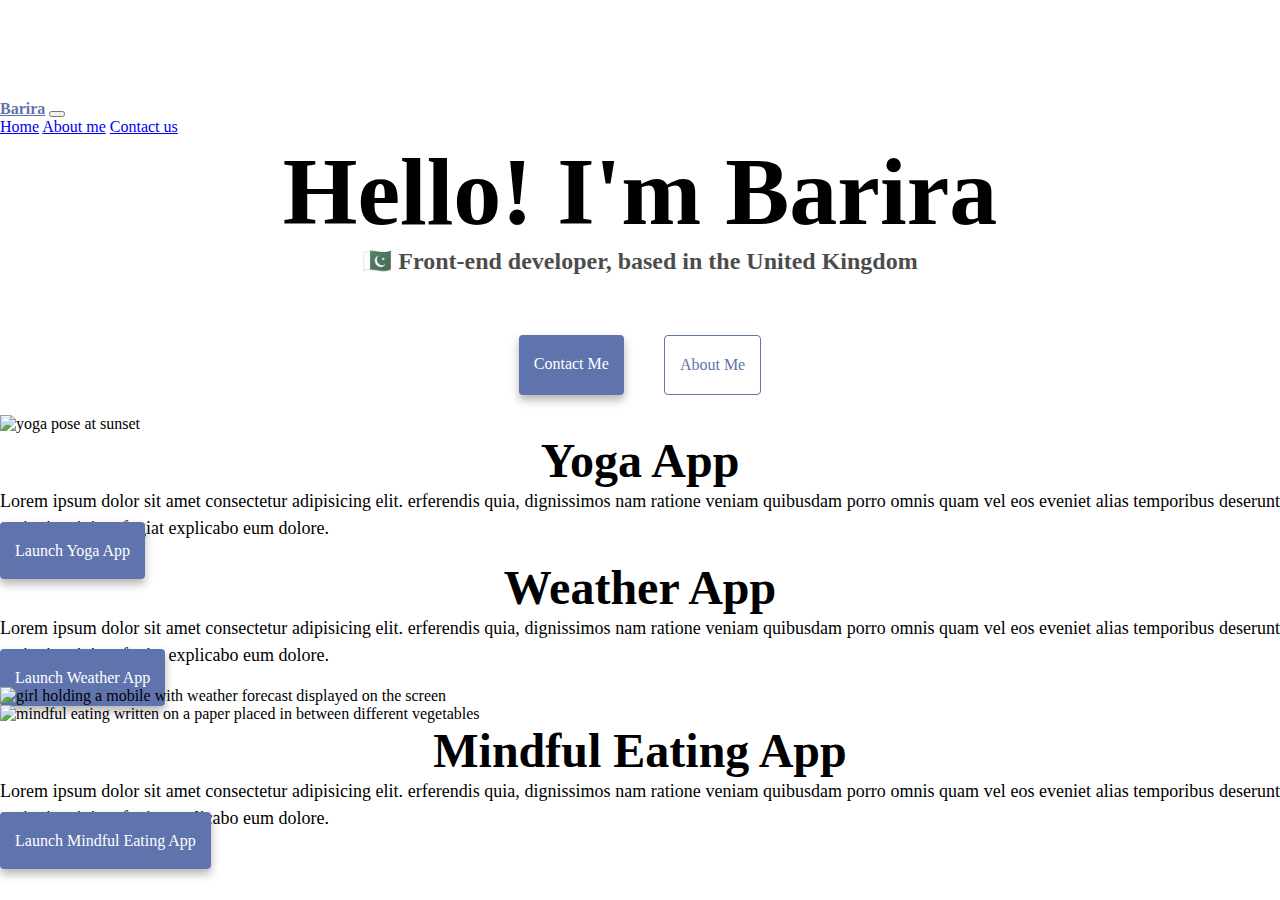
==== index.html @ c76353ca "added media CSS utilities" ====
<!DOCTYPE html>
<html lang="en">
  <head>
    <meta charset="UTF-8" />
    <meta http-equiv="X-UA-Compatible" content="IE=edge" />
    <meta
      name="viewport"
      content="A web development project created by Barira Saad"
    />
    <!-- CSS only -->
    <link
      href="https://cdn.jsdelivr.net/npm/bootstrap@5.2.0/dist/css/bootstrap.min.css"
      rel="stylesheet"
      integrity="sha384-gH2yIJqKdNHPEq0n4Mqa/HGKIhSkIHeL5AyhkYV8i59U5AR6csBvApHHNl/vI1Bx"
      crossorigin="anonymous"
    />
    <!-- JavaScript Bundle with Popper -->
    <script
      src="https://cdn.jsdelivr.net/npm/bootstrap@5.2.0/dist/js/bootstrap.bundle.min.js"
      integrity="sha384-A3rJD856KowSb7dwlZdYEkO39Gagi7vIsF0jrRAoQmDKKtQBHUuLZ9AsSv4jD4Xa"
      crossorigin="anonymous"
    ></script>
    <link rel="stylesheet" href="src/style.css" />
    <title>BariraSaad.com</title>
  </head>
  <body>
    <nav class="navbar navbar-expand-lg bg-light fixed-top">
      <div class="container-fluid">
        <a class="navbar-brand" href="#">Barira</a>
        <button
          class="navbar-toggler"
          type="button"
          data-bs-toggle="collapse"
          data-bs-target="#navbarNavAltMarkup"
          aria-controls="navbarNavAltMarkup"
          aria-expanded="false"
          aria-label="Toggle navigation"
        >
          <span class="navbar-toggler-icon"></span>
        </button>
        <div class="collapse navbar-collapse" id="navbarNavAltMarkup">
          <div class="navbar-nav">
            <a class="nav-link active" aria-current="page" href="#">Home</a>
            <a class="nav-link" href="/about.html">About me</a>
            <a class="nav-link" href="/about.html#contact">Contact us</a>
          </div>
        </div>
      </div>
    </nav>
    <h1 class="text-center mt-5">Hello! I'm Barira</h1>
    <h3 class="text-center">
      🇵🇰 Front-end developer, based in the United Kingdom
    </h3>
    <div class="navigation-links mb-5 text-center">
      <a href="/about.html#contact" class="primary-link">Contact me</a>
      <a href="/about.html" class="about-link">About me</a>
    </div>
    <div class="container">
      <div class="row">
        <div class="col-sm-6">
          <img
            src="https://images.pexels.com/photos/1051838/pexels-photo-1051838.jpeg?auto=compress&cs=tinysrgb&w=600"
            class="img-fluid rounded"
            alt="yoga pose at sunset"
          />
        </div>
        <div class="col-sm-6">
          <h2 class="text-start">Yoga App</h2>
          <p>
            Lorem ipsum dolor sit amet consectetur adipisicing elit. erferendis
            quia, dignissimos nam ratione veniam quibusdam porro omnis quam vel
            eos eveniet alias temporibus deserunt veritatis minima fugiat
            explicabo eum dolore.
          </p>
          <div class="mt-5">
            <a
              href="#"
              class="primary-link second"
              target="_blank"
              title="Yoga App"
              >Launch Yoga App</a
            >
          </div>
        </div>
      </div>
      <div class="row">
        <div class="col-sm-6 mt-5">
          <h2 class="text-start">Weather App</h2>
          <p>
            Lorem ipsum dolor sit amet consectetur adipisicing elit. erferendis
            quia, dignissimos nam ratione veniam quibusdam porro omnis quam vel
            eos eveniet alias temporibus deserunt veritatis minima fugiat
            explicabo eum dolore.
          </p>
          <div class="mt-5">
            <a
              href="https://radiant-brigadeiros-0af809.netlify.app/"
              class="primary-link second"
              target="_blank"
              title="Weather App"
              >Launch Weather App</a
            >
          </div>
        </div>
        <div class="col-sm-6 mt-5">
          <img
            src="https://media.istockphoto.com/photos/weather-forecast-on-cell-phone-picture-id613878228?k=20&m=613878228&s=612x612&w=0&h=KJ_CvbcD850HCB7z2yeGR86wrvCP6iTMEbxmVYA8Z8I="
            class="img-fluid rounded"
            alt="girl holding a mobile with weather forecast displayed on the screen"
          />
        </div>
      </div>
      <div class="row mb-5">
        <div class="col-sm-6 mt-5">
          <img
            src="https://media.istockphoto.com/photos/vegetables-chicken-and-text-mindful-eating-picture-id1143012135?k=20&m=1143012135&s=612x612&w=0&h=PNYccjSnS9YMM8y-R1zH137pIkqeXInGvfEHvhC9fv8="
            class="img-fluid rounded"
            alt="mindful eating written on a paper placed in between different vegetables"
          />
        </div>
        <div class="col-sm-6 mt-5">
          <h2 class="text-start">Mindful Eating App</h2>
          <p>
            Lorem ipsum dolor sit amet consectetur adipisicing elit. erferendis
            quia, dignissimos nam ratione veniam quibusdam porro omnis quam vel
            eos eveniet alias temporibus deserunt veritatis minima fugiat
            explicabo eum dolore.
          </p>
          <div class="mt-5 mb-5">
            <a
              href="file:///C:/Users/Barir/OneDrive/Desktop/shecodes/Project1.html"
              class="primary-link second"
              target="_blank"
              title="Mindful Eating App"
              >Launch Mindful Eating App</a
            >
          </div>
        </div>
      </div>
    </div>
  </body>
</html>
---- src/style.css ----
:root {
  --primary-color: rgb(95, 115, 173);
  --secondary-color: white;
  --box-shadow: 0 5px 10px rgba(0, 0, 0, 0.3);
}

body {
  margin: 0;
  margin-top: 100px;
}

h1,
h2,
h3 {
  text-align: center;
  margin: 0;
}

h1 {
  font-size: 96px;
}
h2 {
  font-size: 48px;
}
h3 {
  font-size: 24px;
  opacity: 0.7;
}
p {
  background: var(--secondary-color);
  border-radius: 4px;
  font-size: 18px;
  line-height: 1.5;
  text-align: justify;
  margin: 0 auto;
}
.navbar-brand {
  color: var(--primary-color);
  font-weight: bolder;
}
.navigation-links {
  display: flex;
  margin-top: 40px;
  justify-content: center;
}
.navigation-links a {
  margin: 20px;
  border-radius: 4px;
  padding: 20px 15px;
  text-decoration: none;
  text-transform: capitalize;
}
.primary-link {
  border-radius: 4px;
  padding: 20px 15px;
  text-decoration: none;
  text-transform: capitalize;
  background: var(--primary-color);
  box-shadow: var(--box-shadow);
  color: white;
}
.primary-link:hover {
  color: var(--primary-color);
  background: var(--secondary-color);
}
.about-link {
  color: var(--primary-color);
  border: 1px solid var(--primary-color);
}
.about-link:hover {
  background: var(--primary-color);
  color: var(--secondary-color);
}
.homepage-link {
  color: var(--primary-color);
  text-align: center;
  display: block;
}
.about-paragraphs {
  display: flex;
  margin: 30px 0;
  text-align: center;
}
.about-paragraphs p {
  margin: 10px;
}
.email-link {
  display: flex;
  justify-content: center;
  color: var(--primary-color);
  font-size: 28px;
  text-decoration: none;
}
.email-link:hover {
  color: grey;
}
@media (max-width: 700px) {
  img {
    display: none;
  }
  h2,
  .second {
    font-size: 35px;
    display: block;
    text-align: center;
  }
  h1 {
    font-size: 50px;
  }
  h3 {
    font-size: 25px;
    font-weight: lighter;
  }
}
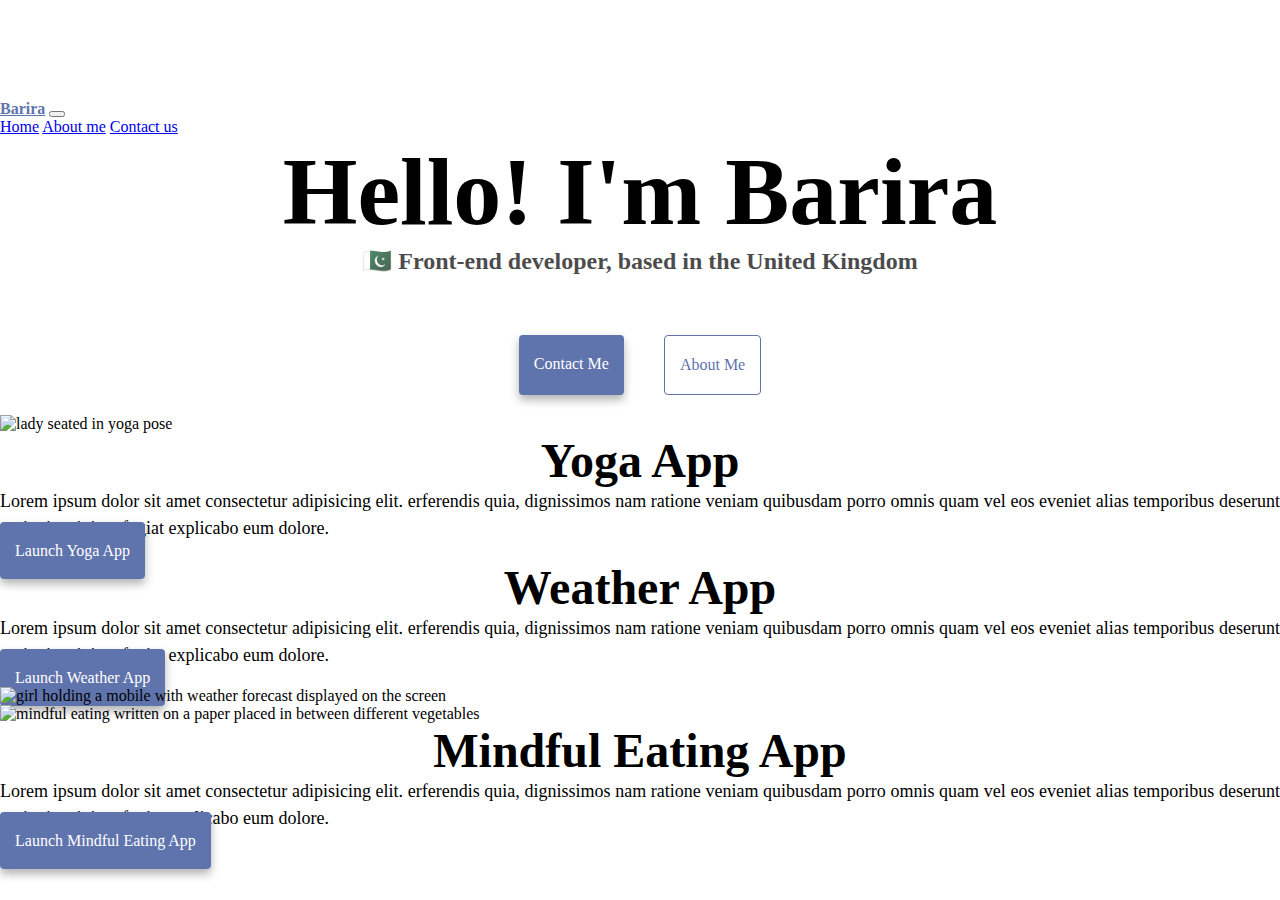
==== commit 9beab0b2: "added titles to index page" ====
--- a/index.html
+++ b/index.html
@@ -52,16 +52,28 @@
       🇵🇰 Front-end developer, based in the United Kingdom
     </h3>
     <div class="navigation-links mb-5 text-center">
-      <a href="/about.html#contact" class="primary-link">Contact me</a>
-      <a href="/about.html" class="about-link">About me</a>
+      <a
+        href="/about.html#contact"
+        class="primary-link"
+        target="_blank"
+        title="get in touch with us"
+        >Contact me</a
+      >
+      <a
+        href="/about.html"
+        class="about-link"
+        target="_blank"
+        title="learn about me"
+        >About me</a
+      >
     </div>
     <div class="container">
       <div class="row">
         <div class="col-sm-6">
           <img
-            src="https://images.pexels.com/photos/1051838/pexels-photo-1051838.jpeg?auto=compress&cs=tinysrgb&w=600"
+            src="https://media.istockphoto.com/photos/attractive-young-woman-exercising-and-sitting-in-yoga-lotus-position-picture-id1156263061?k=20&m=1156263061&s=612x612&w=0&h=vbQNtMrLTwnWyX7gBDgPyF2IJlTh0R8tcayWwfi50vw="
             class="img-fluid rounded"
-            alt="yoga pose at sunset"
+            alt="lady seated in yoga pose"
           />
         </div>
         <div class="col-sm-6">
